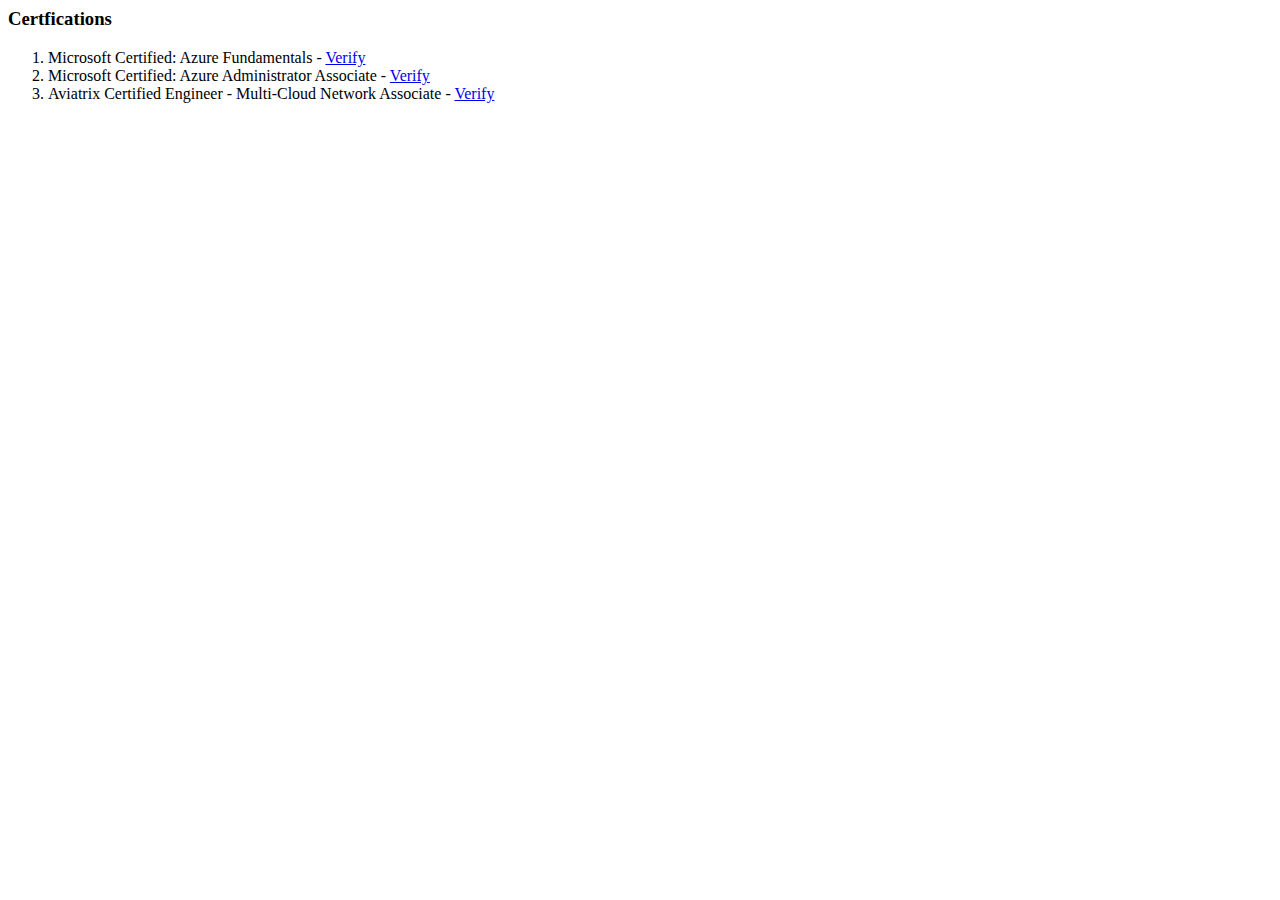
==== Web Development/HTML Personal Site/certifications.html @ 83029037 "Tables and Forms" ====
<html <!DOCTYPE html>
<!--[if lt IE 7]>      <html class="no-js lt-ie9 lt-ie8 lt-ie7"> <![endif]-->
<!--[if IE 7]>         <html class="no-js lt-ie9 lt-ie8"> <![endif]-->
<!--[if IE 8]>         <html class="no-js lt-ie9"> <![endif]-->
<!--[if gt IE 8]>      <html class="no-js"> <!--<![endif]-->
<html>
    <head>
        <meta charset="utf-8">
        <meta http-equiv="X-UA-Compatible" content="IE=edge">
        <title>Certifications</title>
        <meta name="description" content="">
        <meta name="viewport" content="width=device-width, initial-scale=1">
        <link rel="stylesheet" href="">
    </head>
    <body>
        <!--[if lt IE 7]>
            <p class="browsehappy">You are using an <strong>outdated</strong> browser. Please <a href="#">upgrade your browser</a> to improve your experience.</p>
        <![endif]-->
        <h3>Certfications</h3>
        <ol>
            <li>Microsoft Certified: Azure Fundamentals - <a href="https://www.youracclaim.com/badges/611ccbfa-e069-4d77-83af-5bd6273e3c08?source=linked_in_profile">Verify</a></li>
            <li>Microsoft Certified: Azure Administrator Associate - <a href="https://www.credly.com/badges/e18e3f13-b984-4555-9f80-bb1c34ed875f">Verify</a></li>
            <li>Aviatrix Certified Engineer - Multi-Cloud Network Associate - <a href="https://www.credly.com/badges/86461805-6603-48c1-93f3-ba97028195a9/linked_in_profile">Verify</a></li>
        </ol>
        
        <script src="" async defer></script>
    </body>
</html>
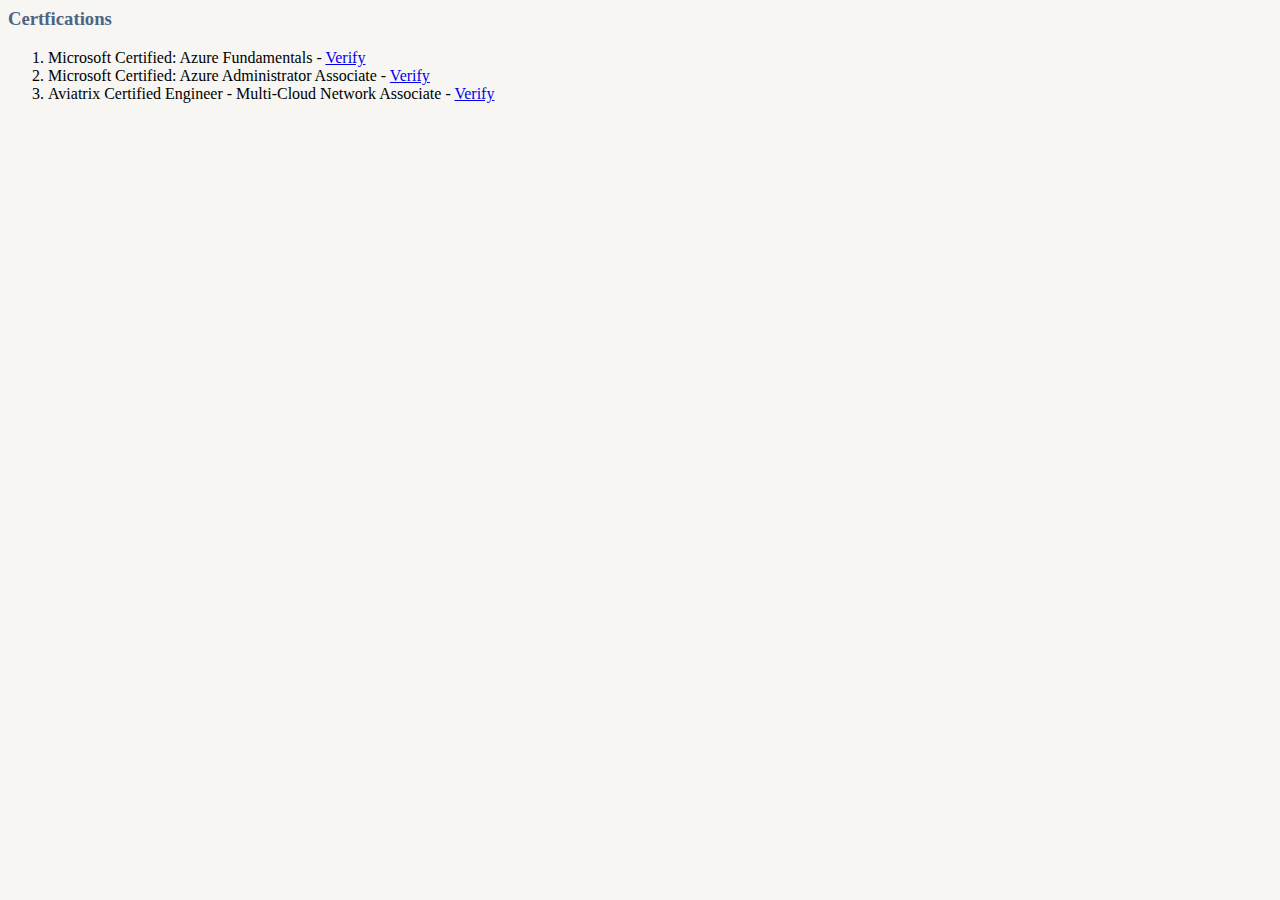
==== commit 7146e5cd: "CSS added" ====
--- a/Web Development/HTML Personal Site/certifications.html
+++ b/Web Development/HTML Personal Site/certifications.html
@@ -10,7 +10,7 @@
         <title>Certifications</title>
         <meta name="description" content="">
         <meta name="viewport" content="width=device-width, initial-scale=1">
-        <link rel="stylesheet" href="">
+        <link rel="stylesheet" href="css/style.css">
     </head>
     <body>
         <!--[if lt IE 7]>
--- a/Web Development/HTML Personal Site/css/style.css
+++ b/Web Development/HTML Personal Site/css/style.css
@@ -0,0 +1,16 @@
+
+body {
+    background-color: #F7F6F2;
+}
+
+hr{
+    border-color: brown;
+    border-style: none;
+    border-top-style: dotted;
+    border-width: 5px;
+    width: 5%;    
+}
+
+h3{
+    color: #4B6587;
+}